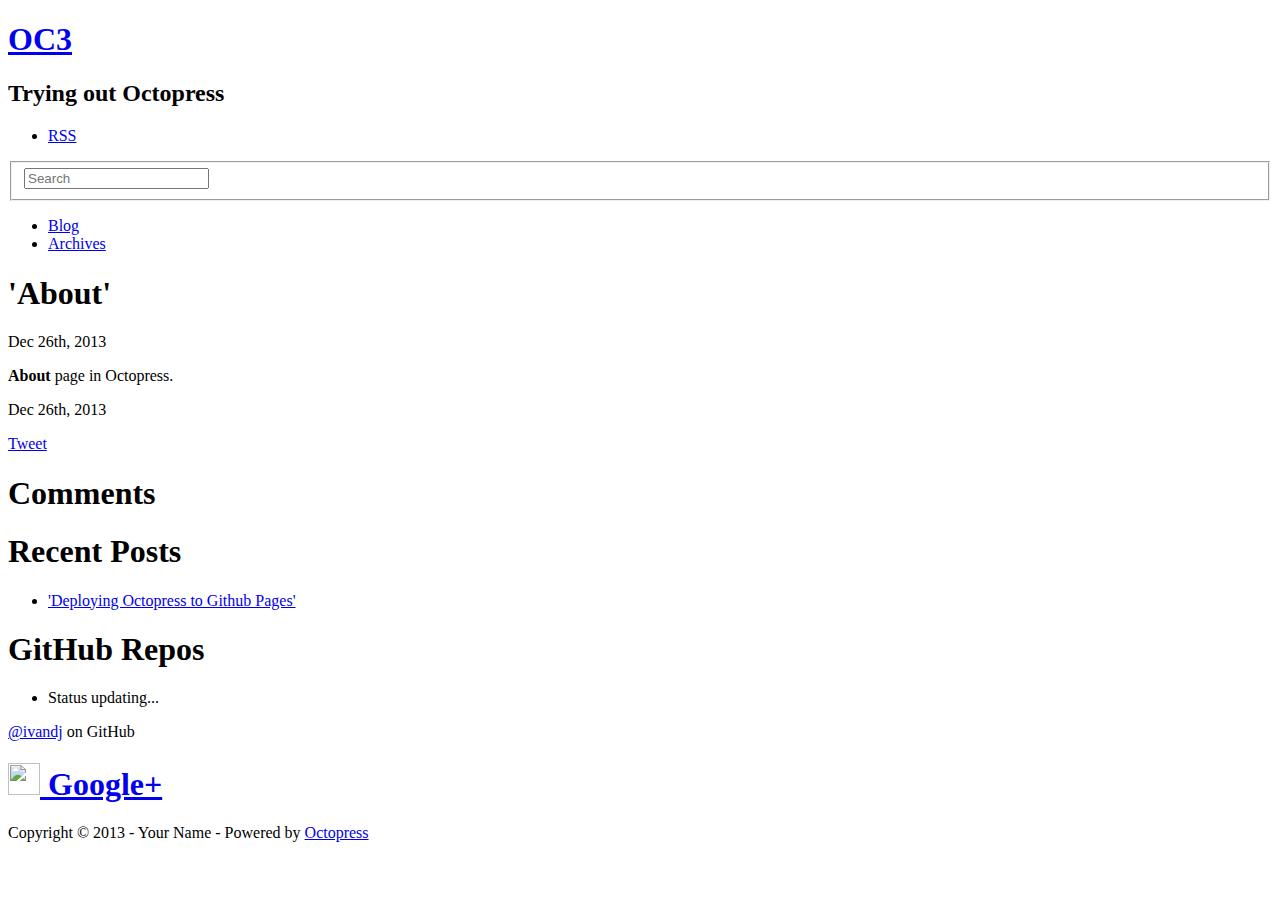
==== about/index.html @ 148b9a08 "Site updated at 2013-12-27 01:58:25 UTC" ====
<!DOCTYPE html>
<!--[if IEMobile 7 ]><html class="no-js iem7"><![endif]-->
<!--[if lt IE 9]><html class="no-js lte-ie8"><![endif]-->
<!--[if (gt IE 8)|(gt IEMobile 7)|!(IEMobile)|!(IE)]><!--><html class="no-js" lang="en"><!--<![endif]-->
<head>
  <meta charset="utf-8">
  <title>'About' - OC3</title>
  <meta name="author" content="Your Name">

  
  <meta name="description" content="'About' Dec 26th, 2013 About page in Octopress. Dec 26th, 2013 Tweet Comments Please enable JavaScript to view the comments powered by Disqus. &hellip;">
  

  <!-- http://t.co/dKP3o1e -->
  <meta name="HandheldFriendly" content="True">
  <meta name="MobileOptimized" content="320">
  <meta name="viewport" content="width=device-width, initial-scale=1">

  
  <link rel="canonical" href="http://ivandj.github.io/oc3/about">
  <link href="/oc3/favicon.png" rel="icon">
  <link href="/oc3/stylesheets/screen.css" media="screen, projection" rel="stylesheet" type="text/css">
  <link href="/oc3/atom.xml" rel="alternate" title="OC3" type="application/atom+xml">
  <script src="/oc3/javascripts/modernizr-2.0.js"></script>
  <script src="//ajax.googleapis.com/ajax/libs/jquery/1.9.1/jquery.min.js"></script>
  <script>!window.jQuery && document.write(unescape('%3Cscript src="./javascripts/libs/jquery.min.js"%3E%3C/script%3E'))</script>
  <script src="/oc3/javascripts/octopress.js" type="text/javascript"></script>
  <!--Fonts from Google"s Web font directory at http://google.com/webfonts -->
<link href="http://fonts.googleapis.com/css?family=PT+Serif:regular,italic,bold,bolditalic" rel="stylesheet" type="text/css">
<link href="http://fonts.googleapis.com/css?family=PT+Sans:regular,italic,bold,bolditalic" rel="stylesheet" type="text/css">

  

</head>

<body   >
  <header role="banner"><hgroup>
  <h1><a href="/oc3/">OC3</a></h1>
  
    <h2>Trying out Octopress</h2>
  
</hgroup>

</header>
  <nav role="navigation"><ul class="subscription" data-subscription="rss">
  <li><a href="/oc3/atom.xml" rel="subscribe-rss" title="subscribe via RSS">RSS</a></li>
  
</ul>
  
<form action="http://google.com/search" method="get">
  <fieldset role="search">
    <input type="hidden" name="q" value="site:ivandj.github.io/oc3" />
    <input class="search" type="text" name="q" results="0" placeholder="Search"/>
  </fieldset>
</form>
  
<ul class="main-navigation">
  <li><a href="/oc3/">Blog</a></li>
  <li><a href="/oc3/blog/archives">Archives</a></li>
</ul>

</nav>
  <div id="main">
    <div id="content">
      <div>
<article role="article">
  
  <header>
    <h1 class="entry-title">'About'</h1>
    <p class="meta">








  


<time datetime="2013-12-26T20:52:00-05:00" pubdate data-updated="true">Dec 26<span>th</span>, 2013</time></p>
  </header>
  
  <p><strong>About</strong> page in Octopress.</p>

  
    <footer>
      <p class="meta">
        
        








  


<time datetime="2013-12-26T20:52:00-05:00" pubdate data-updated="true">Dec 26<span>th</span>, 2013</time>
        
      </p>
      
        <div class="sharing">
  
  <a href="/oc3//twitter.com/share" class="twitter-share-button" data-url="http://ivandj.github.io/oc3/about/index.html" data-via="ivandj" data-counturl="http://ivandj.github.io/oc3/about/index.html" >Tweet</a>
  
  
  
</div>

      
    </footer>
  
</article>

  <section>
    <h1>Comments</h1>
    <div id="disqus_thread" aria-live="polite"><noscript>Please enable JavaScript to view the <a href="http://disqus.com/?ref_noscript">comments powered by Disqus.</a></noscript>
</div>
  </section>

</div>

<aside class="sidebar">
  
    <section>
  <h1>Recent Posts</h1>
  <ul id="recent_posts">
    
      <li class="post">
        <a href="/oc3/blog/2013-12-26/deploying-octopress-to-github-pages/">'Deploying Octopress to Github Pages'</a>
      </li>
    
  </ul>
</section>

<section>
  <h1>GitHub Repos</h1>
  <ul id="gh_repos">
    <li class="loading">Status updating...</li>
  </ul>
  
  <a href="https://github.com/ivandj">@ivandj</a> on GitHub
  
  <script type="text/javascript">
    $(document).ready(function(){
        if (!window.jXHR){
            var jxhr = document.createElement('script');
            jxhr.type = 'text/javascript';
            jxhr.src = '/javascripts/libs/jXHR.js';
            var s = document.getElementsByTagName('script')[0];
            s.parentNode.insertBefore(jxhr, s);
        }

        github.showRepos({
            user: 'ivandj',
            count: 0,
            skip_forks: true,
            target: '#gh_repos'
        });
    });
  </script>
  <script src="/oc3/javascripts/github.js" type="text/javascript"> </script>
</section>



<section class="googleplus">
  <h1>
    <a href="https://plus.google.com/113657682862708105026?rel=author">
      <img src="http://www.google.com/images/icons/ui/gprofile_button-32.png" width="32" height="32">
      Google+
    </a>
  </h1>
</section>



  
</aside>


    </div>
  </div>
  <footer role="contentinfo"><p>
  Copyright &copy; 2013 - Your Name -
  <span class="credit">Powered by <a href="http://octopress.org">Octopress</a></span>
</p>

</footer>
  

<script type="text/javascript">
      var disqus_shortname = 'jklc-ivandj';
      
        
        // var disqus_developer = 1;
        var disqus_identifier = 'http://ivandj.github.io/oc3/about/index.html';
        var disqus_url = 'http://ivandj.github.io/oc3/about/index.html';
        var disqus_script = 'embed.js';
      
    (function () {
      var dsq = document.createElement('script'); dsq.type = 'text/javascript'; dsq.async = true;
      dsq.src = '//' + disqus_shortname + '.disqus.com/' + disqus_script;
      (document.getElementsByTagName('head')[0] || document.getElementsByTagName('body')[0]).appendChild(dsq);
    }());
</script>







  <script type="text/javascript">
    (function(){
      var twitterWidgets = document.createElement('script');
      twitterWidgets.type = 'text/javascript';
      twitterWidgets.async = true;
      twitterWidgets.src = '//platform.twitter.com/widgets.js';
      document.getElementsByTagName('head')[0].appendChild(twitterWidgets);
    })();
  </script>





</body>
</html>
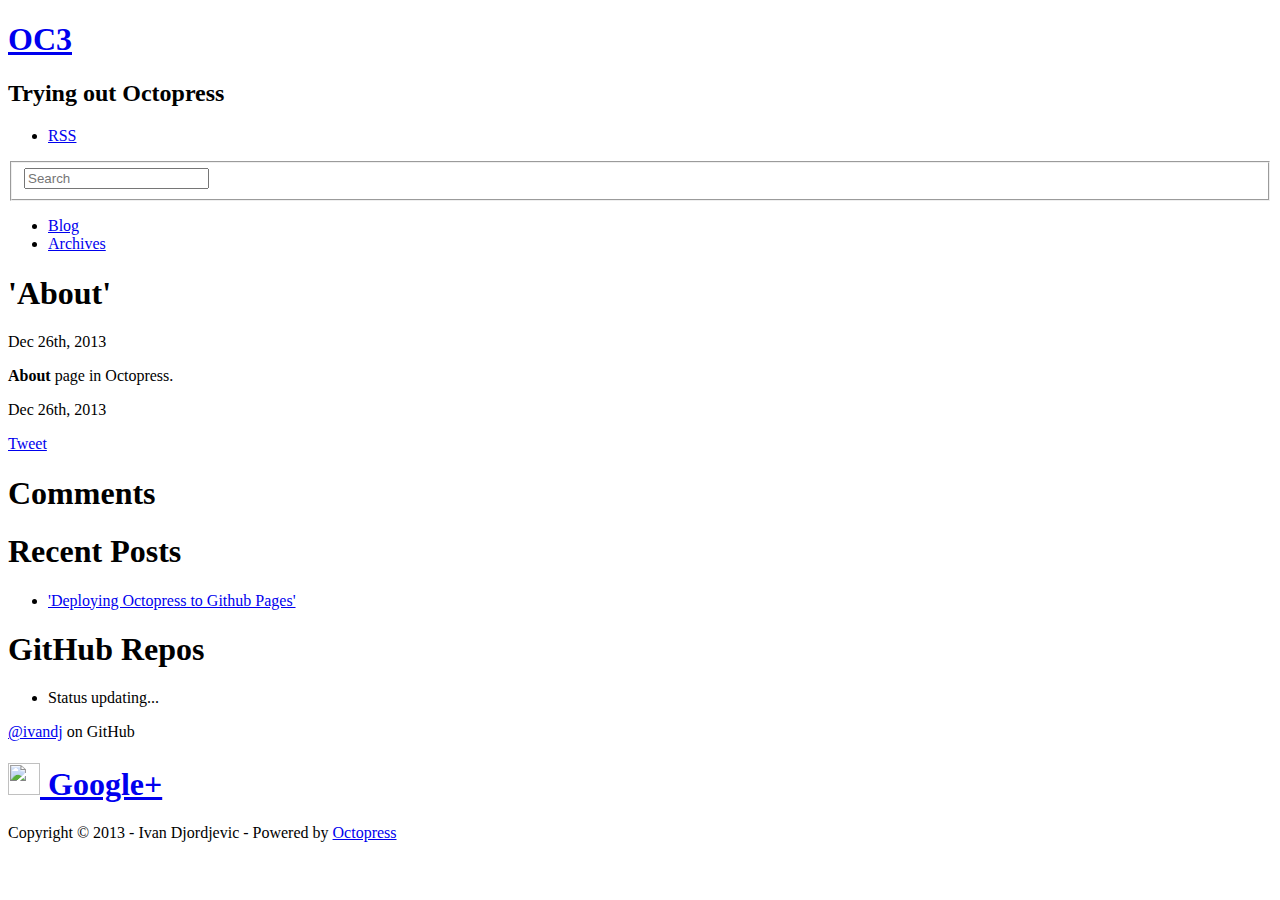
==== commit 3c008141: "Site updated at 2013-12-27 01:59:44 UTC" ====
--- a/about/index.html
+++ b/about/index.html
@@ -6,7 +6,7 @@
 <head>
   <meta charset="utf-8">
   <title>'About' - OC3</title>
-  <meta name="author" content="Your Name">
+  <meta name="author" content="Ivan Djordjevic">
 
   
   <meta name="description" content="'About' Dec 26th, 2013 About page in Octopress. Dec 26th, 2013 Tweet Comments Please enable JavaScript to view the comments powered by Disqus. &hellip;">
@@ -188,7 +188,7 @@
     </div>
   </div>
   <footer role="contentinfo"><p>
-  Copyright &copy; 2013 - Your Name -
+  Copyright &copy; 2013 - Ivan Djordjevic -
   <span class="credit">Powered by <a href="http://octopress.org">Octopress</a></span>
 </p>
 
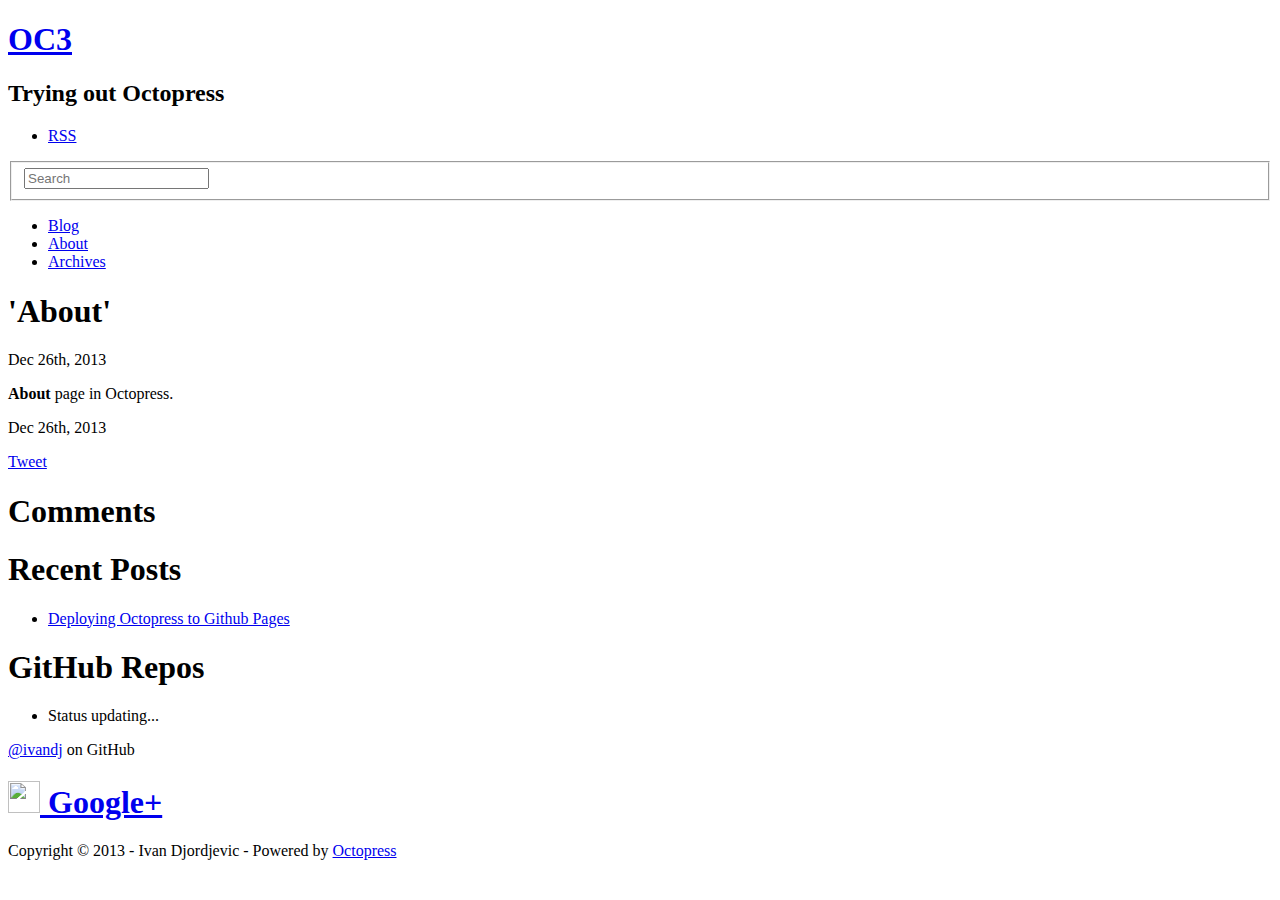
==== commit b968a213: "Site updated at 2013-12-27 02:10:24 UTC" ====
--- a/about/index.html
+++ b/about/index.html
@@ -57,6 +57,7 @@
   
 <ul class="main-navigation">
   <li><a href="/oc3/">Blog</a></li>
+  <li><a href="/oc3/about/">About</a></li>
   <li><a href="/oc3/blog/archives">Archives</a></li>
 </ul>
 
@@ -133,7 +134,7 @@
   <ul id="recent_posts">
     
       <li class="post">
-        <a href="/oc3/blog/2013-12-26/deploying-octopress-to-github-pages/">'Deploying Octopress to Github Pages'</a>
+        <a href="/oc3/blog/2013-12-26/deploying-octopress-to-github-pages/">Deploying Octopress to Github Pages</a>
       </li>
     
   </ul>
@@ -170,9 +171,9 @@
 
 
 
-<section class="googleplus">
+<section class="googleplus googleplus-hidden">
   <h1>
-    <a href="https://plus.google.com/113657682862708105026?rel=author">
+    <a href="https://plus.google.com/+IvanDjordjevic1?rel=author">
       <img src="http://www.google.com/images/icons/ui/gprofile_button-32.png" width="32" height="32">
       Google+
     </a>
